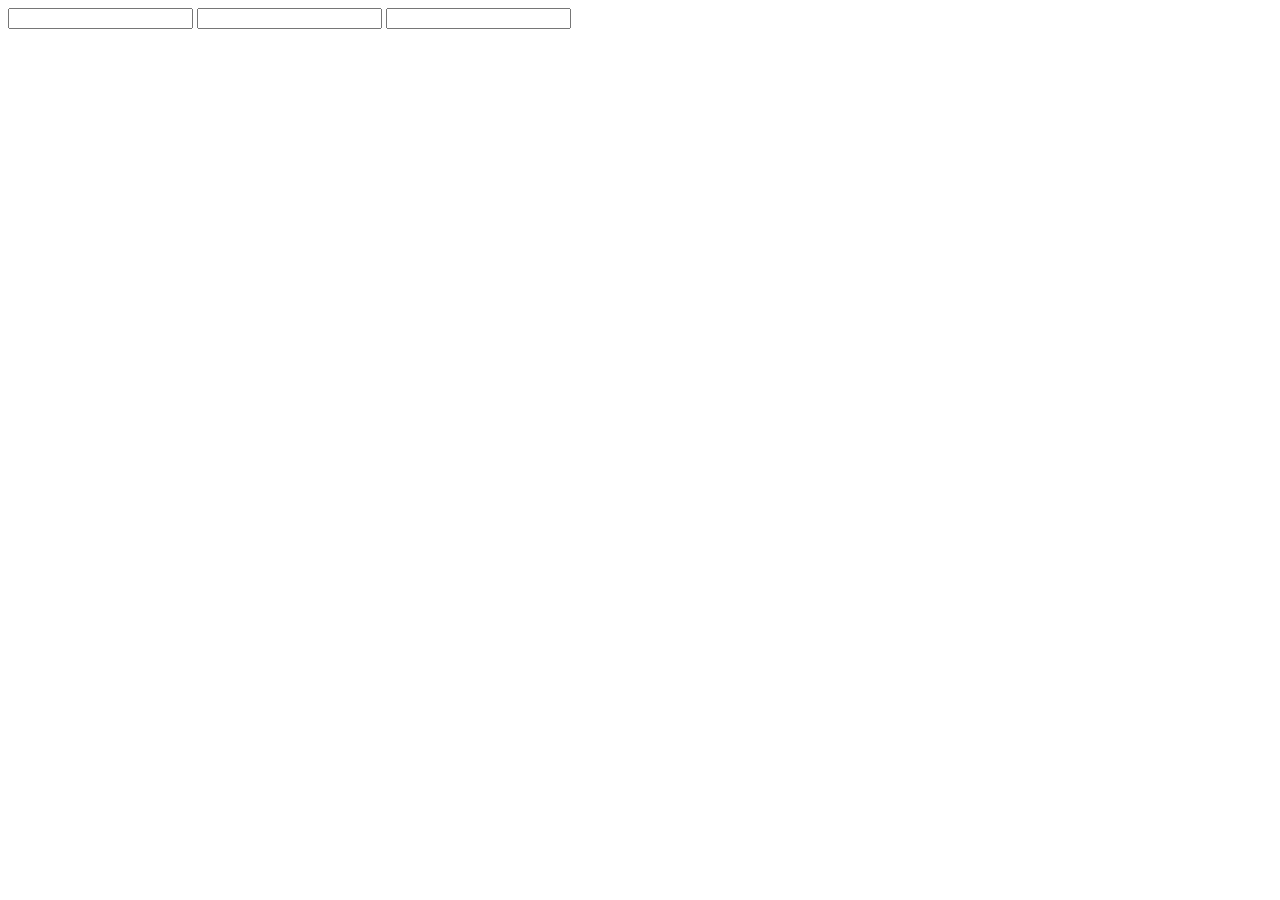
==== 02. tarjeta/index.html @ 02077338 "proyectos iniciales" ====
<!DOCTYPE html>
<html lang="en">
  <head>
    <meta charset="UTF-8" />
    <meta http-equiv="X-UA-Compatible" content="IE=edge" />
    <meta name="viewport" content="width=device-width, initial-scale=1.0" />
    <title>Document</title>
  </head>
  <body>
    <div id="app">
      <input type="text" id="inputCard" />
      <input type="text" id="inputDate" />
      <input type="text" id="inputCVV" />
    </div>

    <script src="main.js"></script>
  </body>
</html>
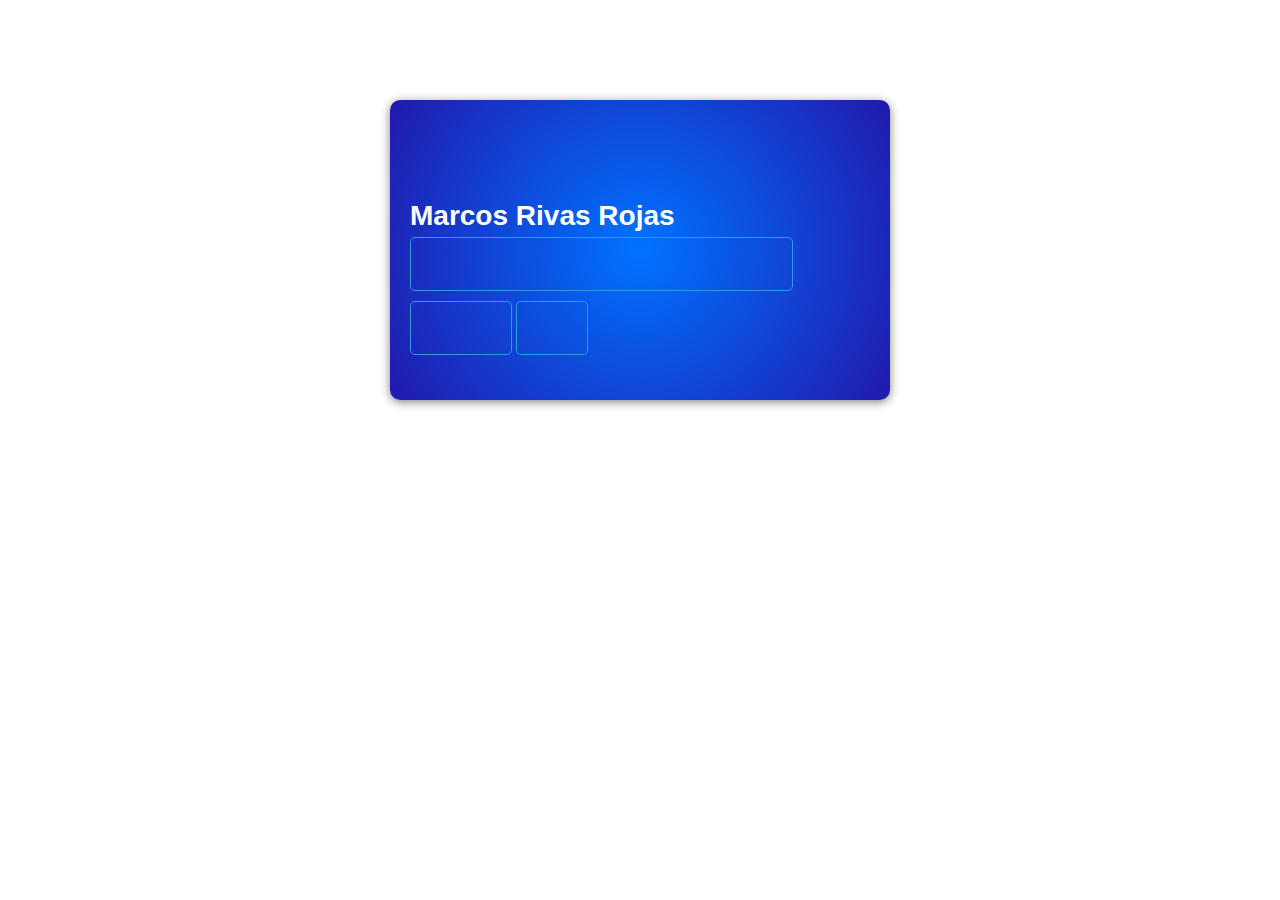
==== commit 62ca0a20: "estilos añadidos" ====
--- a/02. tarjeta/index.html
+++ b/02. tarjeta/index.html
@@ -5,12 +5,16 @@
     <meta http-equiv="X-UA-Compatible" content="IE=edge" />
     <meta name="viewport" content="width=device-width, initial-scale=1.0" />
     <title>Document</title>
+    <link rel="stylesheet" href="style.css" />
   </head>
   <body>
     <div id="app">
-      <input type="text" id="inputCard" />
-      <input type="text" id="inputDate" />
-      <input type="text" id="inputCVV" />
+      <div class="card">
+        <div class="holder">Marcos Rivas Rojas</div>
+        <input type="text" id="inputCard" />
+        <input type="text" id="inputDate" />
+        <input type="text" id="inputCVV" />
+      </div>
     </div>
 
     <script src="main.js"></script>
--- a/02. tarjeta/style.css
+++ b/02. tarjeta/style.css
@@ -0,0 +1,49 @@
+body {
+  font-family: Arial, Helvetica, sans-serif;
+}
+.card {
+  width: 500px;
+  height: 300px;
+  border-radius: 10px;
+  padding: 50px 20px 0 20px;
+  box-sizing: border-box;
+  background: rgb(0, 114, 255);
+  background: radial-gradient(
+    circle,
+    rgba(0, 114, 255, 1) 1%,
+    rgba(33, 25, 173, 1) 100%
+  );
+  margin: 100px auto;
+  box-shadow: 0 2px 10px rgba(0, 0, 0, 0.5);
+}
+
+.card input {
+  font-size: 28px;
+  padding: 10px;
+  border: solid 1px rgb(45, 154, 226);
+  color: white;
+  border-radius: 5px;
+  background-color: transparent;
+  margin: 5px 0;
+  outline: none;
+}
+
+.card #inputCard::before {
+  content: "Card Number";
+  position: relative;
+  width: 100px;
+  height: 100px;
+}
+
+.holder {
+  color: white;
+  font-weight: bold;
+  font-size: 28px;
+  padding-top: 50px;
+}
+.card #inputDate {
+  width: 80px;
+}
+.card #inputCVV {
+  width: 50px;
+}
